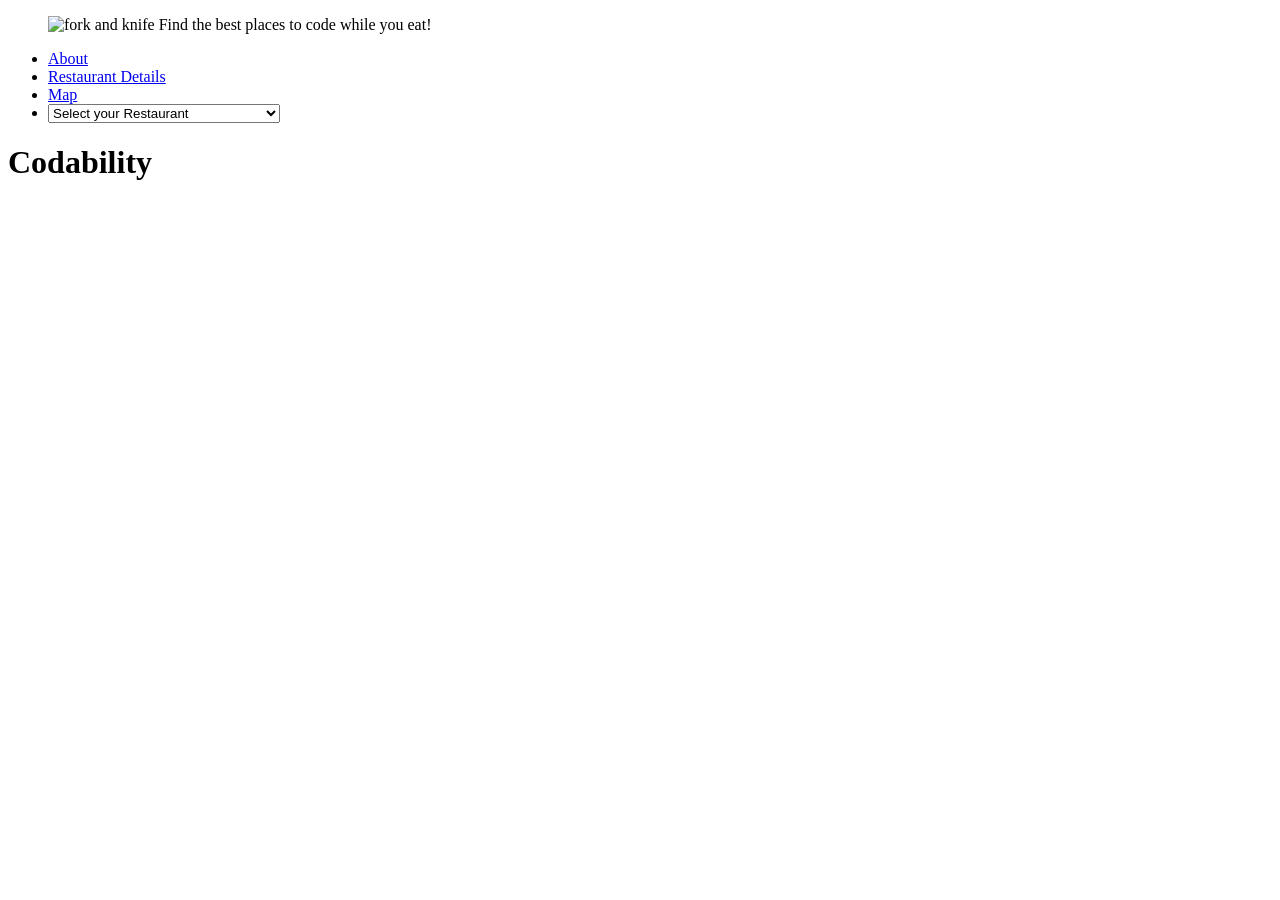
==== details.html @ 0657f46d "cleaning up" ====
<!DOCTYPE html>
<html lang="en">
  <head>
    <meta charset="UTF-8">
    <meta name="viewport" content="width=device-width, initial-scale=1.0">
    <meta http-equiv="X-UA-Compatible" content="ie=edge">
    <link rel="stylesheet" href="css/reset.css"/>
    <link rel="stylesheet" href="css/style.css"/>
    <title>Restaurant Details</title>
  </head>
  
  <body id="details-body">
    <header>
      <blockquote>
        <img src="IMG/small-logo.png" alt="fork and knife">
        Find the best places to code while you eat!
      </blockquote>

      <nav> 
        <ul>        
          <li><a href="about.html">About</a></li>
          <li><a class="active" href="details.html">Restaurant Details</a></li>
          <li><a href="index.html">Map</a></li>
          <li> <form id=class="form-inline" id="user-form" style="display: block;">

          <div class="form-group" id="restaurant-code">
            <select id="restaurant-filter" class="form-control">
              <option>Select your Restaurant</option> 
            </select>
          </div></li>
        </ul>
      </nav>
    </header>
    
<h1 id ="detailsH1">Codability</h1>

</section>
<aside id="details-aside"></aside>
</body>
<script src="js/app.js"></script>
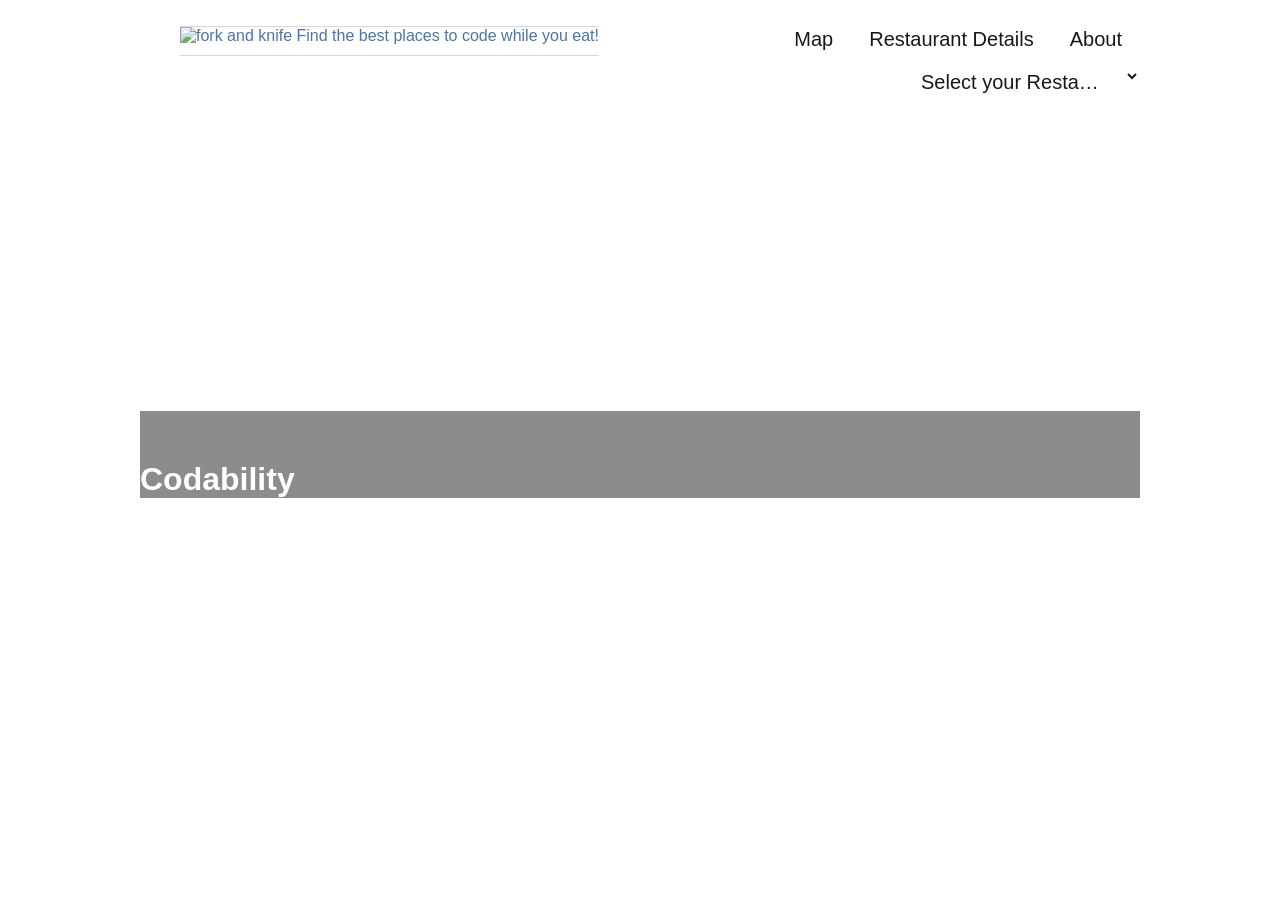
==== commit e1f7827b: "scrapping" ====
--- a/details.html
+++ b/details.html
@@ -1,40 +1,40 @@
-<!DOCTYPE html>
-<html lang="en">
-  <head>
-    <meta charset="UTF-8">
-    <meta name="viewport" content="width=device-width, initial-scale=1.0">
-    <meta http-equiv="X-UA-Compatible" content="ie=edge">
-    <link rel="stylesheet" href="css/reset.css"/>
-    <link rel="stylesheet" href="css/style.css"/>
-    <title>Restaurant Details</title>
-  </head>
-  
-  <body id="details-body">
-    <header>
-      <blockquote>
-        <img src="IMG/small-logo.png" alt="fork and knife">
-        Find the best places to code while you eat!
-      </blockquote>
-
-      <nav> 
-        <ul>        
-          <li><a href="about.html">About</a></li>
-          <li><a class="active" href="details.html">Restaurant Details</a></li>
-          <li><a href="index.html">Map</a></li>
-          <li> <form id=class="form-inline" id="user-form" style="display: block;">
-
-          <div class="form-group" id="restaurant-code">
-            <select id="restaurant-filter" class="form-control">
-              <option>Select your Restaurant</option> 
-            </select>
-          </div></li>
-        </ul>
-      </nav>
-    </header>
-    
-<h1 id ="detailsH1">Codability</h1>
-
-</section>
-<aside id="details-aside"></aside>
-</body>
-<script src="js/app.js"></script>
+<!DOCTYPE html>
+<html lang="en">
+  <head>
+    <meta charset="UTF-8">
+    <meta name="viewport" content="width=device-width, initial-scale=1.0">
+    <meta http-equiv="X-UA-Compatible" content="ie=edge">
+    <link rel="stylesheet" href="css/reset.css"/>
+    <link rel="stylesheet" href="css/style.css"/>
+    <title>Restaurant Details</title>
+  </head>
+  
+  <body id="details-body">
+    <header>
+      <blockquote>
+        <img src="IMG/small-logo.png" alt="fork and knife">
+        Find the best places to code while you eat!
+      </blockquote>
+
+      <nav> 
+        <ul>        
+          <li><a href="about.html">About</a></li>
+          <li><a class="active" href="details.html">Restaurant Details</a></li>
+          <li><a href="index.html">Map</a></li>
+          <li> <form id=class="form-inline" id="user-form" style="display: block;">
+
+          <div class="form-group" id="restaurant-code">
+            <select id="restaurant-filter" class="form-control">
+              <option>Select your Restaurant</option> 
+            </select>
+          </div></li>
+        </ul>
+      </nav>
+    </header>
+    
+<h1 id ="detailsH1">Codability</h1>
+
+</section>
+<aside id="details-aside"></aside>
+</body>
+<script src="js/app.js"></script>
--- a/css/style.css
+++ b/css/style.css
@@ -0,0 +1,266 @@
+body{
+  width: 1000px;
+  height: 100%;
+  background-color: white;
+  background-size: 100%;
+  background-position: center;
+  opacity: .9;
+  margin: auto;
+  font-family: 'Roboto Condensed', sans-serif;
+}
+
+
+header{
+  height:100px;
+  margin-bottom:0px;
+  height: 70px;
+}
+
+#para {
+  font-size: 25px;
+  padding: 10px;
+  font-family: 'Domine', serif;  
+}
+
+blockquote{
+  margin-top:10px;
+  color:rgb(58, 102, 158);
+  float: left;
+  padding-bottom: 10px;
+  border-top: 1px solid lightgrey;
+  border-bottom: 1px solid lightgrey;
+  display: block;
+  vertical-align: middle;
+}
+#headerPhoto{
+  margin-top: 10px;
+  height: 350px;
+  width: 100%;
+  position: relative;
+ 
+}
+#headermap { 
+  width:100%;
+  height: 50px;
+  margin-bottom:20px;
+}
+nav li {
+    float: right;
+    list-style-type: none;
+}
+    
+  nav li a {
+    display: block;
+    height: 10px;
+    padding: 12px 18px 8px 18px;
+    vertical-align: middle;
+    color: black;
+    font-size: 20px;
+    text-decoration: none;
+  }
+
+  #mapLi :hover {
+    color:rgb(58, 102, 158);
+  }
+
+  #detailsLi :hover {
+    color:rgb(58, 102, 158);
+
+  }
+
+  #aboutLi :hover {
+    color:rgb(58, 102, 158);
+  }
+
+  #restaurant-filter{
+    /* margin-top: 12px; */
+    float:right;
+ -webkit-appearance: menulist;
+ -moz-appearance: menulist;
+ -webkit-user-select: none;
+ -moz-user-select: none;
+ -webkit-padding-end: 20px;
+ -moz-padding-end: 20px;
+ -webkit-padding-start: 2px;
+ -moz-padding-start: 2px;
+ background-position: center right;
+ background-repeat: no-repeat;
+ border: 0px solid #AAA;
+ background-color: white;
+ color: black;
+ font-size: 20px;
+ width: 225px;
+ overflow: hidden;
+  padding-top: 12px;
+ text-overflow: ellipsis;
+ white-space: nowrap;
+}
+select{
+  margin-top:12px;
+}
+     
+  #map {
+    height: 450px;  
+    width: 96%; 
+    padding: 20px;
+   }
+   
+ /* h1 {
+  font-size: 18pt;
+  font-weight: bold;
+  margin-top: 20px;
+  color: rgb(58, 102, 158);
+  text-align: center;
+  font-size: 40px;
+  font-family: Cambria, Cochin, Georgia, Times, 'Times New Roman', serif;
+}  */
+#h1index::first-letter{
+  padding:12px;
+  margin-left: 0;
+  color: rgb(17, 13, 7);
+  font-family: 'Domine', serif;
+  font-family: 'Bitter', serif;
+  font-size: 30px;
+  font-weight: lighter;
+}
+
+#h1index::first-letter{
+  color: red;
+  padding:12px;
+  margin-left: 0;
+  color: rgb(17, 13, 7);
+  font-family: 'Domine', serif;
+  font-family: 'Bitter', serif;
+  font-size: 30px;
+  font-weight: lighter;
+}
+
+#detailsH1 {
+  padding-top: 50px;
+}
+#aboutThisSite{ 
+  margin-top: 370px;
+}
+#paragraph {
+  text-align: justify;
+}
+h2 {
+  font-size: 40px;
+  font-weight: bold;
+  color:rgb(27, 60, 104);
+  margin-top: 50px;
+  margin-bottom: 10px;
+  font-weight: lighter;
+  /* text-align: center; */
+}
+h4{
+  color:rgb(58, 102, 158);
+  font-size: 30px;
+  margin-bottom: 5px;
+  margin-top:10px; 
+  font-weight: lighter;
+  font-family: 'Gill Sans', 'Gill Sans MT', Calibri, 'Trebuchet MS', sans-serif;
+}
+
+.card {
+  margin: 0 80px 80px 80px;
+  float: left;
+  text-align: center;
+  box-shadow: 0 4px 8px 0 rgba(0,0,0,0.2);
+  transition: 0.3s;
+  width: 300px;
+  background: rgba(221, 220, 220, 0.961)
+}
+
+.card:hover {
+  box-shadow: 16 8px 16px 0 rgba(0,0,0,0.2);
+}
+
+table { width: 400px; }
+td
+{
+    float: left;
+    margin-left: 5px;
+}
+
+.container {
+  padding: 2px 16px;
+  height: 225px;
+}
+
+#allFourCards{
+align-content: center;
+}
+
+#jerome{
+max-width: 225px;
+height: 255px;
+}
+
+#charles{
+  max-width: 225px;
+  height: 255px;
+}
+
+#ariel{
+  max-width: 225px;
+  height: 255px;
+}
+
+#sarkis{
+  max-width: 225px;
+  height: 255px;
+}
+#spacer1{
+  width: 100%;
+  opacity: .15;
+  margin-bottom: 80px;
+}
+#footerPhoto{
+  margin-top: 10px;
+  height: 200px;
+  width: 100%;
+  position: relative;
+  opacity: .85;
+}
+#detailsH1{
+margin-top: 325px;
+color: white;
+background-color: grey;
+}
+ 
+#showcase {
+  float: left;
+  width: 200px;
+  height: 200px;
+}
+
+#info-list > li {
+
+  border: 1px solid #ccc;
+  width: 800px;
+  margin-left: 20px;
+  padding: 20px;
+  background: lightgray;
+  clear: right;
+}
+/* 
+.info-list > *{
+  opacity: 0;
+  animation: animateBlur 5s forwards;
+}
+
+@keyframes animateBlur {
+  from {
+  opacity: 1;
+  text-shadow: 0 0 1em rgba(0,0,0,.5);
+  color: rgba(0,0,0,0);
+  }
+
+<<<<<<< HEAD
+}
+
+ */
+=======
+>>>>>>> 966fd196de7025c0acc28676fde109865b1634ee
+
